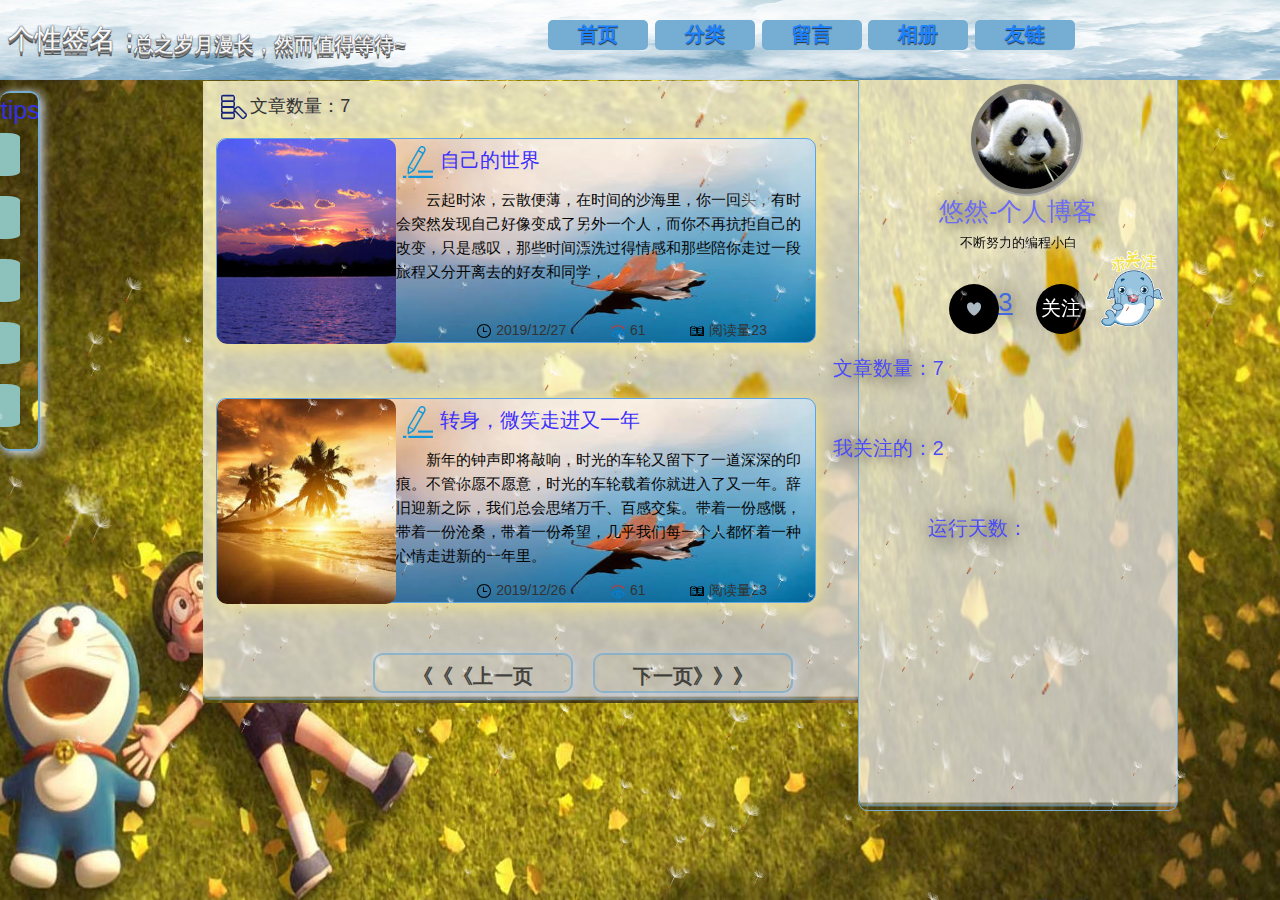
==== page2/index.html @ a02241f4 "2019/12/28" ====
<!DOCTYPE html PUBLIC "-//W3C//DTD XHTML 1.0 Transitional//EN" "http://www.w3.org/TR/xhtml1/DTD/xhtml1-transitional.dtd">
<html lang="en" xmlns="http://www.w3.org/1999/xhtml">
<head>
    <meta http-equiv="Content-Type" content="text/html; charset=utf-8" />
    <meta name="viewport" content="width=device-width, initial-scale=1.0">
    <meta http-equiv="X-UA-Compatible" content="ie=edge">
    <script type="text/javascript" src="/public/JS/jquery-3.3.1.min.js"></script>
    <script type="text/javascript" src="/public/JS/bootstrap.min.js"></script>
    <script type="text/javascript" src="/public/JS/jquery.min.js"></script>
    <link rel="stylesheet" href="/public/css/bootstrap.css">
    <link rel="stylesheet" type="text/css" href="/public/index1.css">
    <title>悠然-个人博客</title>

    <!--  -->
<!--  -->
    <style>
    .container-fluid{
        margin: 0;
        padding: 0;
    }
    
    </style>
    <style type="text/css">
        body.custom-background {
            background-image:url('/public/images/121 (2).jpg');
            background-size:100% 100%;
            background-repeat:no-repeat;
            background-position:top left;
            background-attachment:fixed;
        }
        </style>
        <style>
        .beijing-1{
            background: url(/public/images/touxiangbeijingtu.png) no-repeat;
            background-size: 100% 100%;
            margin-top: -10px;
            /* margin-left: 5px; */
        }
        </style>
        <script type="text/javascript" src="/public/all.js"></script>
</head>
<body class="custom-background">
   
   
    <!-- 导航条 -->
    <div class="container-fluid">
        <div class="row beijing"> <!--第一行 -->
            <div class="col-md-4 col-xs-1 beijing1">
                
                <div class="h">
                    <div>
                        <p class="geqian">个性签名：</p>
                    </div>
                    
                    <p class="geqian1">总之岁月漫长，然而值得等待~</p>
                    
                </div>
            </div> <!-- 1-5格 -->
            <div class="col-md-1 col-xs-1 beijing1">
                <!-- <img src="/public/images/122.jpg" alt="" class="img1"> -->
            </div>
            <div class="col-md-1 col-xs-1 beijing1">
                <div class="bianqian1"><a href="index.html" style="cursor: pointer;">首页</a></div>
            </div><!-- 2 -->

            <!-- 3 -->

            <div class="col-md-1 col-xs-1 beijing1">

                <div class="bianqian1">              
                    <a style="cursor: pointer;" href="/about.html">分类</a style="cursor: pointer;">                  
                </div>
            
            </div><!-- 4 -->

            <div class="col-md-1 col-xs-1 beijing1">
                <div class="bianqian1"><a style="cursor: pointer;">留言</a style="cursor: pointer;"></div>
            </div><!-- 5 -->
            <div class="col-md-1 col-xs-1 beijing1">
                <div class="bianqian1"><a style="cursor: pointer;">相册</a style="cursor: pointer;"></div>
            </div><!-- 6 -->
            <div class="col-md-1 col-xs-1 beijing1">
                <div class="bianqian1"><a style="cursor: pointer;">友链</a style="cursor: pointer;"></div>
            </div>
            <div class="col-md-1 col-xs-1 beijing1"></div><!-- 7 -->
            <div class="col-md-1 col-xs-1 beijing1"></div><!-- 8 -->
        
        </div>
        <div class="row">
            <div class="xiantiao"></div>
        </div>
       
       
        
    <!-- 导航条 -->
    <!-- 中间部分 -->
            <div class="row"><!--第二行 -->

                <div class="yincang">
                    <div class="col-md-2">
                        <div class="box-wrap">
                            <div class="wenzi">tips</div>
                            <div class="main">
                                <div class="nav">
                                   <div class="a">
                                    <a href="https://www.w3cschool.cn/css/dict">
                                    <span class="span" id="bg1">CSS</span>
                                    </a>
                                   </div>
                                </div>
                                <div class="nav">
                                   <div class="a">
                                    <a href="http://www.mobiletrain.org/">
                                    <span class="span" id="bg2">HTML</span>
                                    </a>
                                   </div>
                                </div>
                                <div class="nav">
                                   <div class="a">
                                    <a href="http://jquery.cuishifeng.cn/">
                                    <span class="span" id="bg3">Jquery</span>
                                    </a>    
                                   </div>
                                </div>
                                <div class="nav">
                                   <div class="a">
                                    <a href="https://www.javascript.com/">
                                    <span class="span" id="bg4">Javascript</span>
                                    </a>
                                   </div>
                                </div>
                                
                                <div class="nav">
                                   <div class="a">
                                    <a href="#">
                                    <span class="span" id="bg6">关于我</span>
                                    </a>
                                    </div>
                                </div>
                                </div>
                        
                        </div>
                    
                        <!-- <div class="box7">
                            我们都在改变，从简单到复杂，从单纯到圆滑;
                            我们都想不变;<br>一直的善良着，永远的耿直着。
                        </div> -->
                    </div><!-- 左 -->
                    <div class="col-md-6 beijing-1"><!-- 文章 -->       
                              <h4><img src="/public/images/shuliang.png">文章数量：7</h4>

<div class="row wzw">
    <div class="col-md-12 wenzhang">
        <div id="t" class="tu">
        <img src="/public/images/tupian4.jpg" alt="" id="cc"> 
        </div>
        <div class="wz">
            <div class="hh">
                <a class="wenzz" href="/2019/12/27/wen2.html">
                    <img src="/public/images/biaoti1.png" alt="">
                    自己的世界
                </a>
            </div>
            <div class="wb">
                    <p> <p>云起时浓，云散便薄，在时间的沙海里，你一回头，有时会突然发现自己好像变成了另外一个人，而你不再抗拒自己的改变，只是感叹，那些时间漂洗过得情感和那些陪你走过一段旅程又分开离去的好友和同学，</p>
 
                    </p>
            </div>
            <ul class="dev-1">
                <li class="dev-2">
                    <i class="iconfont"><a href=""><img src="/public/images/time.png" alt=""></a></i> 
                    <span>2019/12/27</span>
                </li> <!----> 
                <li class="dev-2">
                    <i class="iconfont"><a href=""><img src="/public/images/eye.png" alt=""></a></i> 
                    <span>61</span>
                </li> <!----> 
                <li class="dev-3">
                    <i class="iconfont"><a href=""><img src="/public/images/book.png" alt=""></a></i> 
                    <span>阅读量23</span>
                </li>
            </ul>
        </div>
    </div>                       
</div>

<div class="row wzw">
    <div class="col-md-12 wenzhang">
        <div id="t" class="tu">
        <img src="/public/images/tupian3.jpg" alt="" id="cc"> 
        </div>
        <div class="wz">
            <div class="hh">
                <a class="wenzz" href="/others/2019/12/26/wen1.html">
                    <img src="/public/images/biaoti1.png" alt="">
                    转身，微笑走进又一年
                </a>
            </div>
            <div class="wb">
                    <p> <p>新年的钟声即将敲响，时光的车轮又留下了一道深深的印痕。不管你愿不愿意，时光的车轮载着你就进入了又一年。辞旧迎新之际，我们总会思绪万千、百感交集。带着一份感慨，带着一份沧桑，带着一份希望，几乎我们每一个人都怀着一种心情走进新的一年里。</p>
 
                    </p>
            </div>
            <ul class="dev-1">
                <li class="dev-2">
                    <i class="iconfont"><a href=""><img src="/public/images/time.png" alt=""></a></i> 
                    <span>2019/12/26</span>
                </li> <!----> 
                <li class="dev-2">
                    <i class="iconfont"><a href=""><img src="/public/images/eye.png" alt=""></a></i> 
                    <span>61</span>
                </li> <!----> 
                <li class="dev-3">
                    <i class="iconfont"><a href=""><img src="/public/images/book.png" alt=""></a></i> 
                    <span>阅读量23</span>
                </li>
            </ul>
        </div>
    </div>                       
</div>

<div class="row yema">
    <div class="shangyiye" id="sy1">
        
        <a href="/"><strong>《《《上一页</strong></a>
        
    </div>
    
    <div class="shangyiye" id="sy2">
        
        <a href="/page3"><strong>下一页》》》</strong></a>
        
    </div>
</div> 

                              <!-- <div class="row yema">
                                <div class="shangyiye" id="sy1">
                                    <a href=""><strong>《《《上一页</strong></a>
                                </div>
                                <div class="shangyiye" id="sy2">
                                    <a href=""><strong>下一页》》》</strong></a>
                                </div>
                            </div>   -->

                             <!-- <div class="row wzw">
                                <div class="col-md-12 wenzhang">
                                    <div id="t" class="tu"></div>
                                    <div class="wz">
                                        <div class="hh"><a class="wenzz">git与github</a></div>
                                        <div class="wb">
                                            <p>1231234567890234567812345672345671234567
                                                
                                                1231234567890234567812345672345671234567
                                            </p>
                                        </div>
                                    </div>
                                   
                                </div>                            
                            </div>  -->
                          
                                <!-- <div class="col-md-12 wenzhang">
                                    <div id="t6" class="tu"></div>
                                    <div class="wz"></div>
                                </div>                           
                            </div>                  -->

                    </div>
                    <div class="col-md-4">
                        
                        <div class="xin">
                            
                                <div class="xinxi">
                                <div class="touxiang1">
                                    <div class="touxiang"></div>
                                </div>
                                <div class="xinxi1"><p>悠然-个人博客</p></div> 
                                <div class="xinxi2"><p>不断努力的编程小白</p></div> 
                                <div class="xinxi1">
                                    
                                    <div>
                                        <div class="feed" id="feed1">
                                            
                                            <p><a href="http://www.htmleaf.com/"></a></p>
                                            <div class="heart" id="like3" rel="like"></div>
                                            <div class="likeCount" id="likeCount3">23</div>
                                        </div> 
                                        <div class="guanzhu" style="cursor: pointer;">
                                            关注
                                            <div class="yintu">
                                                <img id="ti" src="/public/images/1577370220.png" style="display:none">
                                            </div>
                                        </div>
                                        <div><img src="/public/images/gaunzhu.gif" alt="" style="width: 90px;height: 90px;float: right;margin-top: -90px;"></div>
                                    </div>
   
                                </div>
                                
                                <div class="xinxi3"><p>文章数量：7</p></div> 
                                <div class="xinxi3"><p>我关注的：2</p></div>
                                
                                <div class="xinxi31"><p>运行天数：<span id="htmer_time"></span></p></div> <!-- 文字 --> 
                            </div>   
                        </div>    
                    </div>
                    <!-- <div class="col-md-"></div> -->
                </div>
            </div>
    </div>
    <!-- 中间部分 -->
 <div class="snow-container">    
</div>
<script>
    function secondToDate(second) {
        if (!second) {
            return 0;
        }
        var time = new Array(0, 0, 0, 0, 0);
        if (second >= 365 * 24 * 3600) {
            time[0] = parseInt(second / (365 * 24 * 3600));
            second %= 365 * 24 * 3600;
        }
        if (second >= 24 * 3600) {
            time[1] = parseInt(second / (24 * 3600));
            second %= 24 * 3600;
        }
        if (second >= 3600) {
            time[2] = parseInt(second / 3600);
            second %= 3600;
        }
        if (second >= 60) {
            time[3] = parseInt(second / 60);
            second %= 60;
        }
        if (second > 0) {
            time[4] = second;
        }
        return time;
    }
</script>
<script type="text/javascript" language="javascript">
    function setTime() {
        // 博客创建时间秒数，时间格式中，月比较特殊，是从0开始的，所以想要显示5月，得写4才行，如下
        var create_time = Math.round(new Date(Date.UTC(2019, 11, 22, 0, 0, 0))
                .getTime() / 1000);
        // 当前时间秒数,增加时区的差异
        var timestamp = Math.round((new Date().getTime() + 8 * 60 * 60 * 1000) / 1000);
        currentTime = secondToDate((timestamp - create_time));
        currentTimeHtml = currentTime[0] + '年' + currentTime[1] + '天'
                + currentTime[2] + '时' + currentTime[3] + '分' + currentTime[4]
                + '秒';
        document.getElementById("htmer_time").innerHTML = currentTimeHtml;
    }
    setInterval(setTime, 1000);
</script>

<script>
$('.guanzhu').mouseenter(function(){
    $('#ti').show();
})
$('.guanzhu').mouseout(function(){
    $('#ti').hide();
})

</script>
<script type="text/javascript" src="/public/index.js"></script>
<!-- <script src="inedx.js"></script> -->
<script>
    $(document).ready(function() {
    $('body').on("click",'.heart',function(){
        var A=$(this).attr("id");
        var B=A.split("like");
        var messageID=B[1];
        var C=parseInt($("#likeCount"+messageID).html());
        var D=$(this).attr("rel");//如果为Like则执行动画
        if(D =='like')
        {      
                $("#likeCount"+messageID).html(C+1);
                $(this).addClass("heartAnimation").attr("rel","unlike");
            $(this).css("background-position","right");
                    //不加这句有bug，动画最后又会到了起点，点击后强制使图片停在最右边，
        }
        else
        {
                $("#likeCount"+messageID).html(C-1);
                $(this).removeClass("heartAnimation").attr("rel","like");
                $(this).css("background-position","left");
                   //点击后强制使红心变黑，否则显示悬停状态的红色的心
        }
    });
    });
    
    </script>
</body>
</html>
---- public/index1.css ----
/* 导航条 */
.beijing{
    height: 80px;
    width: 100%;
    margin: 0;
    position: fixed;
    background: url(/public/images/daotu1.png) no-repeat;    /* 固定导航条 */
   
    background-size: 100% 100%;
   
    z-index: 999;   /* 层级更高，优先显示 */
}
.beijing1{
   text-align: center;
   margin-top: 20px;
}
.beijing1 :hover{
    background:url(/public/images/paipai.png)no-repeat;
    background-size: 100% 100%;
    height: 70px;
    /* margin-top: -30px; */
}
/* 音乐图 */
/* .beijing1 .img1{
    margin-top: -20px;
    border-radius: 50%;
    width: 80px;
    height: 80px;
    text-shadow: 0 1px 1px rgba(100,100,100,0.8);
    animation: col 10s linear 0s infinite;

} */
@keyframes col {
    0% {
        transform: rotate(0deg);
    }

    100% {
        transform: rotate(360deg);
    }
}
.bianqian1{

    font-size: 20px;

	text-shadow: 0 1px 1px rgba(100,100,100,0.8);
	/* width:6%;	 */
    height:30px;
    width: 100px;
    background-color: rgb(118,173,210);
    

	/* box-shadow: 1px 1px 1px rgb(10, 10, 10); */
	border-radius: 5px;
	/* opacity: 0.7; */
}
/* .bianqian1 :hover{
    background:url(/public/images/paipai.png)no-repeat;
    background-size: 100% 100%;
    height: 100px;
} */
.bianqian1 a{
    color: rgb(29,130,254);
    text-shadow: 0 1px 1px rgba(14, 13, 13, 0.8);
     font-weight: bold;
    opacity: 1;
    text-decoration: none;
}
.bianqian1 a:hover{
    /* font-size: 25px; */
    /* background: rgb(250, 248, 248); */
    text-shadow: 0 1px 1px rgba(100,100,100,0.8);
    /* background:#ddd; */
}
.xiantiao{
    margin-top: 70px;
    width: 100%;
    height: 1px;
    background: rgb(187, 212, 243);
    margin-bottom: 20px;
    box-shadow: 1px 1px 10px 1px rgb(62, 104, 241);
}
/* 招手动画 */
.h{
    left: 0;
    position: absolute;
    /* margin-top:-20px; */
    height: 70px;
    width: 500px;
   /* text-align: center; */
}
.h p{
    text-align: center;
}
.h .geqian{
    color: #fafafa;
    /* display: inline-block; */
    width: 150px;
    height: 80px;
    font-size: 27px;
    left: 2px;
    /* letter-spacing: 0; */
    text-shadow: 0px 1px 0px #999, 
    0px 0px 0px #888,
     0px 3px 0px #777, 
     0px 0px 0px #666,
      0px 5px 0px #555, 
      0px 2px 0px #444, 
      0px 1px 0px #333, 
      0px 0px 2px #001135;

}
.h .geqian1{
    color: #fafafa;
    display: inline-block;
    /* width: 150px; */
    /* height: 80px; */
    font-size: 20px;
    left: 2px;
    margin-top: -80px;
    margin-left: 40px;
    /* letter-spacing: 0; */
    text-shadow: 0px 1px 0px #999, 
    0px 0px 0px #888,
     0px 3px 0px #777, 
     0px 0px 0px #666,
      0px 5px 0px #555, 
      0px 2px 0px #444, 
      0px 1px 0px #333, 
      0px 0px 2px #001135;
}
/* 导航条 */
/* 左边部分 */
.wenzi{
    width: 40px;
    height: 50px;
    font-size: 25px;
    color: rgb(51, 48, 245);
   
      /* z-index: 20; */
}
.main {  
    margin-top: -20px;
    position: fixed;
     width: 0px;
     overflow: visible;
  }
  .main .nav{
    display: inline-block;
    float: right;
    clear: both;
  }
  .main .nav .a{
      border-radius: 10%;
  position: relative;
  left: 30px;
  padding: 10px 30px 10px 60px;
  margin: 10px;
  background: #8DC2BC;
  box-shadow: 0 0 8px 0px rgba(0, 0, 0, 0.5);
    box-shadow: 8px 0 8px -8px rgba(0, 0, 0, 0.5);
    transition: all 0.3s ease-in-out 0.1s;
    -o-transition: all 0.3s ease-in-out 0.1s;
    -ms-transition: all 0.3s ease-in-out 0.1s;
    -moz-transition: all 0.3s ease-in-out 0.1s;
    -webkit-transition: all 0.3s ease-in-out 0.1s;
  }
.main .nav .a:hover{
  position: relative;
  left: 100%;
  margin-left: -32px;
  /* background-color: rgba(150, 214, 32, 0.5);  */
  /* background:url(/public/imaegs/xiaotubiao111.jpg); */
  box-shadow: 0 -8px 8px -8px rgba(0, 0, 0, 0.5),
      0 8px 8px -8px rgba(0, 0, 0, 0.5);
    transition: all 0.3s ease-in-out;
    -o-transition: all 0.3s ease-in-out;
    -ms-transition: all 0.3s ease-in-out;
    -moz-transition: all 0.3s ease-in-out;
    -webkit-transition: all 0.3s ease-in-out;
  }
  .main .nav .span{
    display: inline-block;
    color: #fff;
    font-family: 'Droid Sans', sans-serif;
    font-size: 16px;
    font-weight: bold;
    white-space: nowrap;
  }
  .main .nav a:hover #bg1{ background: #8385f5;border-radius: 50%; }
  .main .nav a:hover #bg2{ background: rgb(66, 179, 62); border-radius: 50%;}
  .main .nav a:hover #bg3{ background: rgb(6, 248, 220); border-radius: 50%;}
  .main .nav a:hover #bg4{ background: rgb(123, 130, 219);border-radius: 50%; }
  .main .nav a:hover #bg5{ background: rgb(247, 116, 9);border-radius: 50%; }
  .main .nav a:hover #bg6{ background: rgb(231, 51, 156); border-radius: 50%;}

.box-wrap {
    text-align: center;
    width: 40px;
    height: 360px;
    margin: 0;
    padding: 0;
    border: 2px solid  rgb(118,173,210);
    border-left: none;
    border-radius: 10px;
    box-shadow: 2px 2px 10px 1px rgb(202, 210, 236);
    position: fixed;
    border-radius: 10px;
    /* z-index: 10; */
    /* background-size: 100% 100%; */
    overflow: hidden; 
    /* opacity: 0.3; */
    

}
.box7{
    width: 100%;
    height: 100px;
    /* top: 100px; */
    background: url(/public/images/touxiangbeijingtu.png) no-repeat;
    background-size: 100% 100%;
    line-height: 160%;
    padding: 10px;
    border-radius: 10px;
    /* marginpx; */
}


/* 1、左边背景图 */
/*

/* 左边部分 */
/* 中间部分 */
/* .yincang{
    height: 800px;
    width: 100%;
    overflow: hidden;
    position: absolute;
    /* z-index: inherit 10000; 
} */
/* 1、雪花背景 */
.snow-container{
    position:fixed;
    top:0;
    left:0;
    width:100%;
    height:100%;
    pointer-events:none;
    /* z-index:100001; */

}
/* 2、文章部分固定宽度 */
.wzw{
    width: 100%;
    height:260px;
    /* margin-top: 20px; */
    /* border: 1px solid  rgb(118,173,210); */
    border:none;
    /* border-bottom: 2px dashed rgb(92, 90, 240); */
    /* border-radius: 10px; */
    /* box-shadow: 2px 2px 20px 1px rgb(202, 210, 236); */
    /* box-shadow: h-shadow(水平阴影) v-shadow（垂直阴影） blur（模糊程度） spread color inset; */


}
/* 3、文章部分里面的每个div */    
.wenzhang{
    width: 96%;
    height: 205px;
    margin-left:2%;
    margin-top: 5px;
    padding: 0;
    border-radius: 10px;
    background:url(/public/images/luoye4.jpg) no-repeat;
    background-size: 100% 100%;
    /* opacity: 0.5; */
    box-shadow: 2px 2px 20px 1px rgb(247,232,142);
    /* margin: 5px; */
    /* bottom: 5px; */
    /* position: absolute; */
   
    border: 1px solid rgb(92, 164, 231);
}
/* 4、文章部分里面的每个div */ 
.tu{
    overflow: hidden;
    width: 30%;
    display: inline-block;

}
.tu img{
    padding: 0;
    left: 0;
    width: 100%;
    border-radius: 10px;
    height: 205px;
    float: left;
    /* display: block; */
    transition: all 1s;
} 
.tu img:hover{
    transform: scale(1.4);
}


.wz{
     width: 70%;
     height: 205px;
    /* position: absolute; */
    float: right;

}
.wz .hh{
    display: inline-block;
    height: 35px;
    font-size: large;
    /* width:; */
    line-height: 30px;
    border-radius: 10px;
   /* background:url(images/头像背景图.png) no-repeat;  */
   background-size: 100% 100%;
   margin:2px;
   bottom: 2px;
   /* margin-left: 10px; */
   padding: 4px;
   
}
.wz .hh .wenzz{
    font-size: 20px;
    color:rgb(60, 46, 253);
    /* direction: none; */
    text-decoration: none;
}
.wz .hh .wenzz:hover{
    font-size: 27px;
    color:rgb(6, 23, 53);
    text-shadow: 0px 1px 0px #999, 
    0px 0px 0px #888,
     0px 3px 0px #777;
     cursor: pointer;
}
.wb{
    height: 60px;
}
.wb p{
    color: rgb(5, 5, 5);
    font-size: 15px; 
    text-indent: 2em;
    margin-left: 0;
     line-height: 160%;
}
.dev-1{
    /* background: rgb(245, 246, 247); */
    border-radius: 10px;
    margin-top: 72px;
    /* bottom: 0px;  */
}
.dev-1 li{
    display: inline-block;
    margin-left: 40px;


}
/* 上一页按钮 */

.yema{
    text-align: center;
    line-height: 160%;
    margin-top: -10px;
    
    padding-left: 100px;
    padding-right: 100px;
    padding: 10px;
}
.shangyiye{
    height: 40px;
    width: 200px;
    /* background: blueviolet; */
    opacity: 0.7; 
    text-align: center; 
    padding: 10px;
    border-radius: 10px;
    border: 2px solid  rgb(118,173,210);
    box-shadow: 2px 2px 10px 1px rgb(202, 210, 236);
}
#sy1{
    float: left;
    margin-left: 160px;
}
#sy2{
    float: left;
    margin-left: 20px;
    }
.shangyiye a{
    color: rgb(12, 12, 12);
    text-decoration: none;
    font-size: 20px;
    /* font-weight: 70px; */
}
.shangyiye a:hover{
    color: rgb(14, 7, 107);
    text-decoration: none;
    font-size: 25px;
    font-weight: 30px;
}

/* 个人信息栏 */
.xin{
    margin-top: -20px;
    height: 757px;
    width: 100%;

    /* background: red; */
}

.xinxi{
    margin-left: -15px;
    width: 25%;
    /* margin-top: 20px; */
    height:740px;
   background: url(/public/images/touxiangbeijingtu.png) no-repeat;
   background-size: 100% 100%;
    border: 1px solid  rgb(118,173,210);
    position: fixed;
    border-radius: 10px;
   
}
/* 头像 */
.touxiang1{
    width: 110px;
    height: 110px;
    margin-left: 35%;
    margin-top: 12px;
    position: relative;
    background-color: rgba(100,100,100,0.8);
    box-shadow: 1px 1px 1px 1px rgb(170, 170, 172);
    border-radius: 50%;      
}

.touxiang{
    /* margin-left: 40%; */
    position: absolute;
    display: inline-block;
    text-align: center;
    margin-top: 5px;
    margin-left: 5px;
    /* margin-left: -50%;
    left: 50%;
    margin-top: 5px; */
    /* top: 55px; */
    width: 100px;
    height: 100px;
    border-radius: 50%;
    background: url(/public/images/touxiang.jpg);
    transition: all .5s;
    /* z-index: 1200; */
    /* opacity: 1; */
}
.touxiang:hover {
    
    transform: rotate(360deg);
}
/* 个人信息下的文字 */
.xinxi1{
    position: fixed;
    display: inline-block;
    position: relative;
    width:100%;
    height:40px ;
    /* margin-top: 130px; */
    text-align: center;
    font-size: 25px;
    color: rgb(106, 106, 248);  
    text-shadow: 2px 2px 20px #000000; 
    /* border-bottom: rgb(187, 212, 243); */
}
.xinxi2{
    position: fixed;
    display: inline-block;
    position: relative;
    width:100%;
    height:40px ;
    /* margin-top: 130px; */
    text-align: center;
    font-size: 13px;  
    color: rgb(12, 12, 12);  
    text-shadow: 2px 2px 20px #faf9f9; 
    /* border-bottom: rgb(187, 212, 243); */
}
.anniu1{
    width: 30px;
    border-radius: 10px;
    
}
/* 红心图片 */
.heart {
      background: url(/public/images/hongxin.png);
      background-position: left;
      background-repeat: no-repeat;
      height: 50px;
      width: 50px;
      cursor: pointer;
      position: absolute;
      left:-10px;
      background-size:1450px; 
      margin-left: 100px;
      border-radius: 50%;
      
    }
    .heart:hover{
        background-position: right;
      }
      .likeCount{
        margin-top: 13px;
        margin-left: -40px;
        font-size: 26px;
        color: royalblue;
          margin-top: 10px;
          text-decoration: underline;
      }        
         
      @-webkit-keyframes heartBlast {
        0% {background-position: left;}
        100% {background-position: right;}
      }
       
      @keyframes heartBlast {
        0% {background-position: left;}
        100% {background-position: right;}
      }
       
      .heartAnimation {
        -webkit-animation-name: heartBlast; 
        animation-name: heartBlast;
        -webkit-animation-duration: .8s;
        animation-duration: .8s;
        -webkit-animation-iteration-count: 1;
        animation-iteration-count: 1;
        -webkit-animation-timing-function: steps(28); 
        animation-timing-function: steps(28);
        background-position: right;
      } 





/* 关注标签 */
.guanzhu{
    width: 50px;
    height: 50px;
    padding-top: 10px;
    margin-top: -37px;
    margin-left: 85px;
    text-align: center;
    display: inline-block;
    background: black;
    border-radius: 50%;
    font-size: 20px;
    color: white;
}
.xinxi3{
    position: fixed;
    display: inline-block;
    position: relative;
    width:100%;
    height:40px ;
    margin-top: 40px;
    margin-left: -130px;
    /* margin-top: 130px; */
    text-align: center;
    font-size: 20px;
    color: rgb(75, 75, 250);  
    text-shadow: 2px 2px 20px #000000; 
    /* border-bottom: rgb(187, 212, 243); */
}
.xinxi31{
    position: fixed;
    display: inline-block;
    position: relative;
    width:100%;
    height:40px ;
    margin-top: 40px;
    margin-left: -40px;
    /* margin-top: 130px; */
    text-align: center;
    font-size: 20px;
    color: rgb(75, 75, 250);  
    text-shadow: 2px 2px 20px #000000; 
    /* border-bottom: rgb(187, 212, 243); */
}
/* 3、文章部分里面的每个div */
/* 中间部分 */
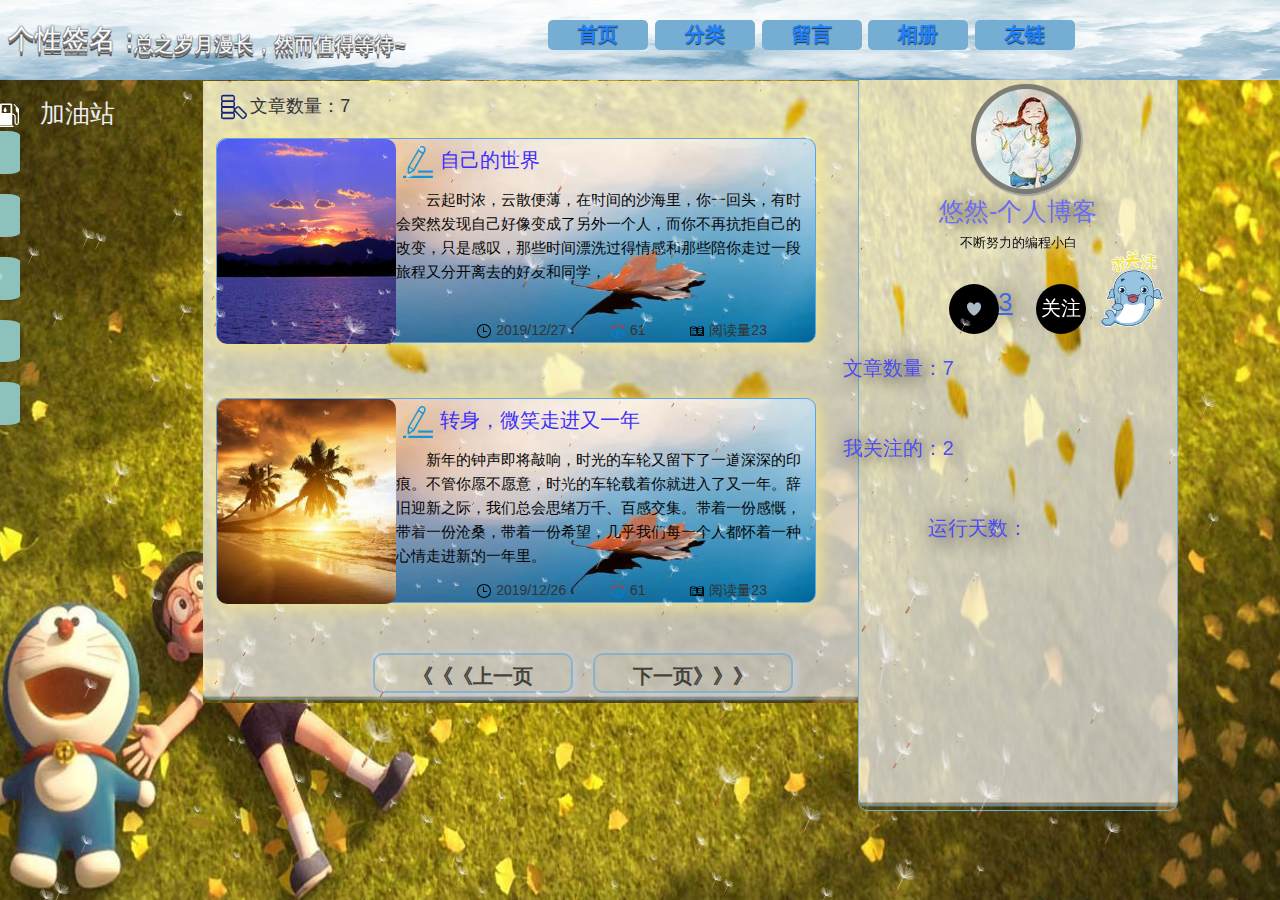
==== commit a110ee0c: "2019/12/29" ====
--- a/page2/index.html
+++ b/page2/index.html
@@ -45,7 +45,7 @@
     <!-- 导航条 -->
     <div class="container-fluid">
         <div class="row beijing"> <!--第一行 -->
-            <div class="col-md-4 col-xs-1 beijing1">
+            <div class="col-md-4 col-xs-1 beijing11">
                 
                 <div class="h">
                     <div>
@@ -56,7 +56,7 @@
                     
                 </div>
             </div> <!-- 1-5格 -->
-            <div class="col-md-1 col-xs-1 beijing1">
+            <div class="col-md-1 col-xs-1 beijing11">
                 <!-- <img src="/public/images/122.jpg" alt="" class="img1"> -->
             </div>
             <div class="col-md-1 col-xs-1 beijing1">
@@ -74,7 +74,7 @@
             </div><!-- 4 -->
 
             <div class="col-md-1 col-xs-1 beijing1">
-                <div class="bianqian1"><a style="cursor: pointer;">留言</a style="cursor: pointer;"></div>
+                <div class="bianqian1"><a style="cursor: pointer;" href="">留言</a style="cursor: pointer;"></div>
             </div><!-- 5 -->
             <div class="col-md-1 col-xs-1 beijing1">
                 <div class="bianqian1"><a style="cursor: pointer;">相册</a style="cursor: pointer;"></div>
@@ -98,8 +98,11 @@
 
                 <div class="yincang">
                     <div class="col-md-2">
+                        <div class="wenzi" style="margin-left: -15px;">
+                            <img src="/public/images/jiayouzhan.png" alt="">
+                            加油站</div>
                         <div class="box-wrap">
-                            <div class="wenzi">tips</div>
+                            <!-- <div class="wenzi">tips</div> -->
                             <div class="main">
                                 <div class="nav">
                                    <div class="a">
@@ -263,6 +266,16 @@
                                     <div class="wz"></div>
                                 </div>                           
                             </div>                  -->
+                    
+
+
+
+
+
+
+
+
+
 
                     </div>
                     <div class="col-md-4">
@@ -340,7 +353,7 @@
 <script type="text/javascript" language="javascript">
     function setTime() {
         // 博客创建时间秒数，时间格式中，月比较特殊，是从0开始的，所以想要显示5月，得写4才行，如下
-        var create_time = Math.round(new Date(Date.UTC(2019, 11, 22, 0, 0, 0))
+        var create_time = Math.round(new Date(Date.UTC(2019, 11, 28, 0, 0, 0))
                 .getTime() / 1000);
         // 当前时间秒数,增加时区的差异
         var timestamp = Math.round((new Date().getTime() + 8 * 60 * 60 * 1000) / 1000);
--- a/public/index1.css
+++ b/public/index1.css
@@ -10,6 +10,11 @@
    
     z-index: 999;   /* 层级更高，优先显示 */
 }
+
+.beijing11{
+    text-align: center;
+    margin-top: 20px;
+ }
 .beijing1{
    text-align: center;
    margin-top: 20px;
@@ -18,6 +23,7 @@
     background:url(/public/images/paipai.png)no-repeat;
     background-size: 100% 100%;
     height: 70px;
+    color: rgb(250, 236, 181);
     /* margin-top: -30px; */
 }
 /* 音乐图 */
@@ -67,6 +73,8 @@
     text-decoration: none;
 }
 .bianqian1 a:hover{
+    /* color: cornsilk; */
+    /* margin-top: 15px; */
     /* font-size: 25px; */
     /* background: rgb(250, 248, 248); */
     text-shadow: 0 1px 1px rgba(100,100,100,0.8);
@@ -132,12 +140,12 @@
 /* 导航条 */
 /* 左边部分 */
 .wenzi{
-    width: 40px;
+    width: 350px;
     height: 50px;
     font-size: 25px;
-    color: rgb(51, 48, 245);
+    color: rgb(237, 237, 243);
    
-      /* z-index: 20; */
+    
 }
 .main {  
     margin-top: -20px;
@@ -200,10 +208,10 @@
     height: 360px;
     margin: 0;
     padding: 0;
-    border: 2px solid  rgb(118,173,210);
+    /* border: 2px solid  rgb(118,173,210); */
     border-left: none;
     border-radius: 10px;
-    box-shadow: 2px 2px 10px 1px rgb(202, 210, 236);
+    /* box-shadow: 2px 2px 10px 1px rgb(202, 210, 236); */
     position: fixed;
     border-radius: 10px;
     /* z-index: 10; */
@@ -451,7 +459,7 @@
     width: 100px;
     height: 100px;
     border-radius: 50%;
-    background: url(/public/images/touxiang.jpg);
+    background: url(/public/images/qq.jpg);
     transition: all .5s;
     /* z-index: 1200; */
     /* opacity: 1; */
@@ -566,7 +574,7 @@
     width:100%;
     height:40px ;
     margin-top: 40px;
-    margin-left: -130px;
+    margin-left: -120px;
     /* margin-top: 130px; */
     text-align: center;
     font-size: 20px;
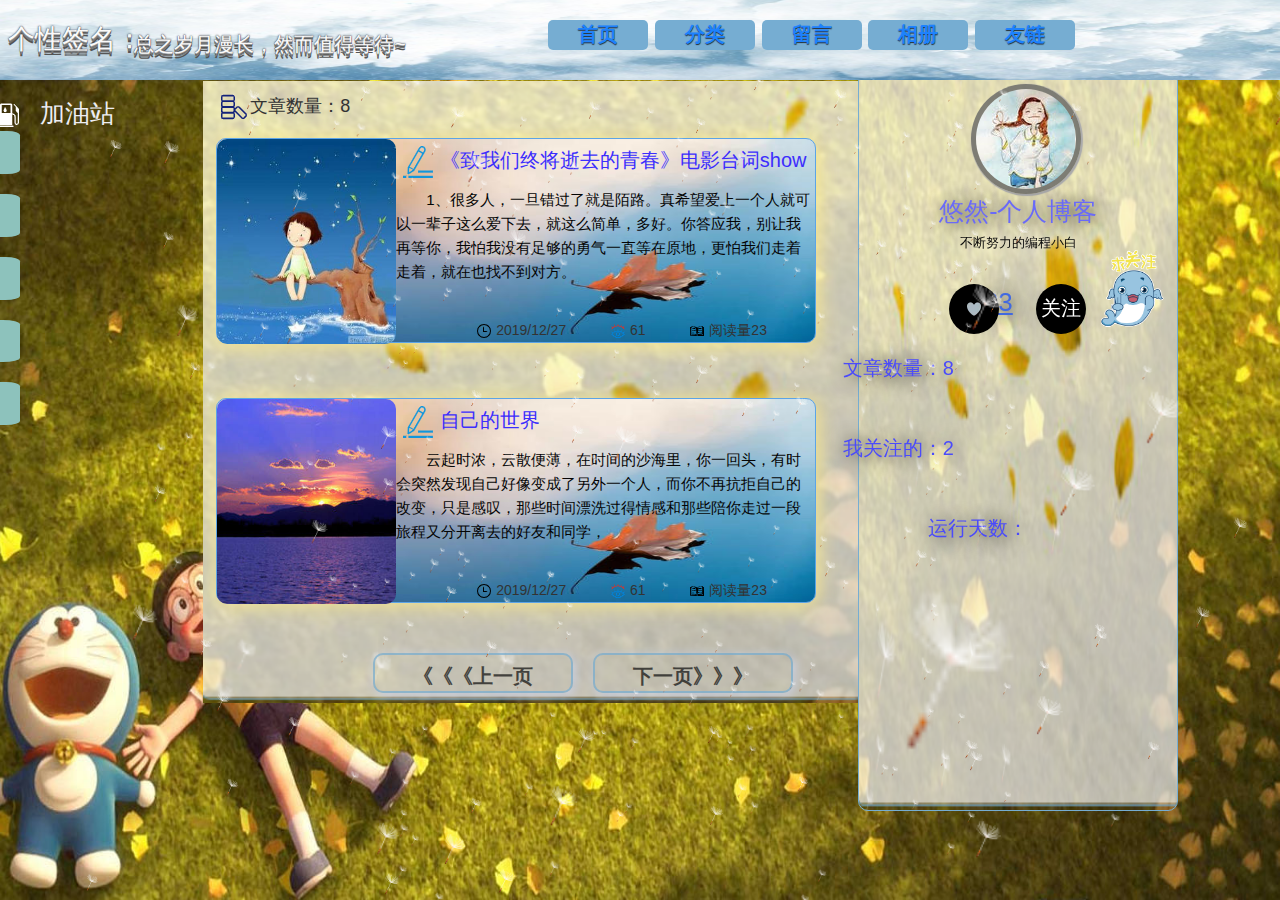
==== commit a9d709f3: "1/7号添加文章" ====
--- a/page2/index.html
+++ b/page2/index.html
@@ -150,22 +150,22 @@
                         </div> -->
                     </div><!-- 左 -->
                     <div class="col-md-6 beijing-1"><!-- 文章 -->       
-                              <h4><img src="/public/images/shuliang.png">文章数量：7</h4>
+                              <h4><img src="/public/images/shuliang.png">文章数量：8</h4>
 
 <div class="row wzw">
     <div class="col-md-12 wenzhang">
         <div id="t" class="tu">
-        <img src="/public/images/tupian4.jpg" alt="" id="cc"> 
+        <img src="/public/images/tupian5.jpg" alt="" id="cc"> 
         </div>
         <div class="wz">
             <div class="hh">
-                <a class="wenzz" href="/2019/12/27/wen2.html">
+                <a class="wenzz" href="/others/2019/12/27/wen3.html">
                     <img src="/public/images/biaoti1.png" alt="">
-                    自己的世界
+                    《致我们终将逝去的青春》电影台词show
                 </a>
             </div>
             <div class="wb">
-                    <p> <p>云起时浓，云散便薄，在时间的沙海里，你一回头，有时会突然发现自己好像变成了另外一个人，而你不再抗拒自己的改变，只是感叹，那些时间漂洗过得情感和那些陪你走过一段旅程又分开离去的好友和同学，</p>
+                    <p> <p>1、很多人，一旦错过了就是陌路。真希望爱上一个人就可以一辈子这么爱下去，就这么简单，多好。你答应我，别让我再等你，我怕我没有足够的勇气一直等在原地，更怕我们走着走着，就在也找不到对方。</p>
  
                     </p>
             </div>
@@ -190,24 +190,24 @@
 <div class="row wzw">
     <div class="col-md-12 wenzhang">
         <div id="t" class="tu">
-        <img src="/public/images/tupian3.jpg" alt="" id="cc"> 
+        <img src="/public/images/tupian4.jpg" alt="" id="cc"> 
         </div>
         <div class="wz">
             <div class="hh">
-                <a class="wenzz" href="/others/2019/12/26/wen1.html">
+                <a class="wenzz" href="/2019/12/27/wen2.html">
                     <img src="/public/images/biaoti1.png" alt="">
-                    转身，微笑走进又一年
+                    自己的世界
                 </a>
             </div>
             <div class="wb">
-                    <p> <p>新年的钟声即将敲响，时光的车轮又留下了一道深深的印痕。不管你愿不愿意，时光的车轮载着你就进入了又一年。辞旧迎新之际，我们总会思绪万千、百感交集。带着一份感慨，带着一份沧桑，带着一份希望，几乎我们每一个人都怀着一种心情走进新的一年里。</p>
+                    <p> <p>云起时浓，云散便薄，在时间的沙海里，你一回头，有时会突然发现自己好像变成了另外一个人，而你不再抗拒自己的改变，只是感叹，那些时间漂洗过得情感和那些陪你走过一段旅程又分开离去的好友和同学，</p>
  
                     </p>
             </div>
             <ul class="dev-1">
                 <li class="dev-2">
                     <i class="iconfont"><a href=""><img src="/public/images/time.png" alt=""></a></i> 
-                    <span>2019/12/26</span>
+                    <span>2019/12/27</span>
                 </li> <!----> 
                 <li class="dev-2">
                     <i class="iconfont"><a href=""><img src="/public/images/eye.png" alt=""></a></i> 
@@ -308,7 +308,7 @@
    
                                 </div>
                                 
-                                <div class="xinxi3"><p>文章数量：7</p></div> 
+                                <div class="xinxi3"><p>文章数量：8</p></div> 
                                 <div class="xinxi3"><p>我关注的：2</p></div>
                                 
                                 <div class="xinxi31"><p>运行天数：<span id="htmer_time"></span></p></div> <!-- 文字 --> 
--- a/public/index1.css
+++ b/public/index1.css
@@ -391,6 +391,22 @@
     border: 2px solid  rgb(118,173,210);
     box-shadow: 2px 2px 10px 1px rgb(202, 210, 236);
 }
+.shangyiye1{
+    text-align: center; 
+    font-size: 17px;
+    line-height: 200%;
+}
+.shangyiye1 a{
+    text-decoration: none;
+}
+/* #sy12{
+    float: left;
+    margin-left: 160px;
+} */
+/* #sy22{
+    float: left;
+    margin-left: 20px;
+    } */
 #sy1{
     float: left;
     margin-left: 160px;
